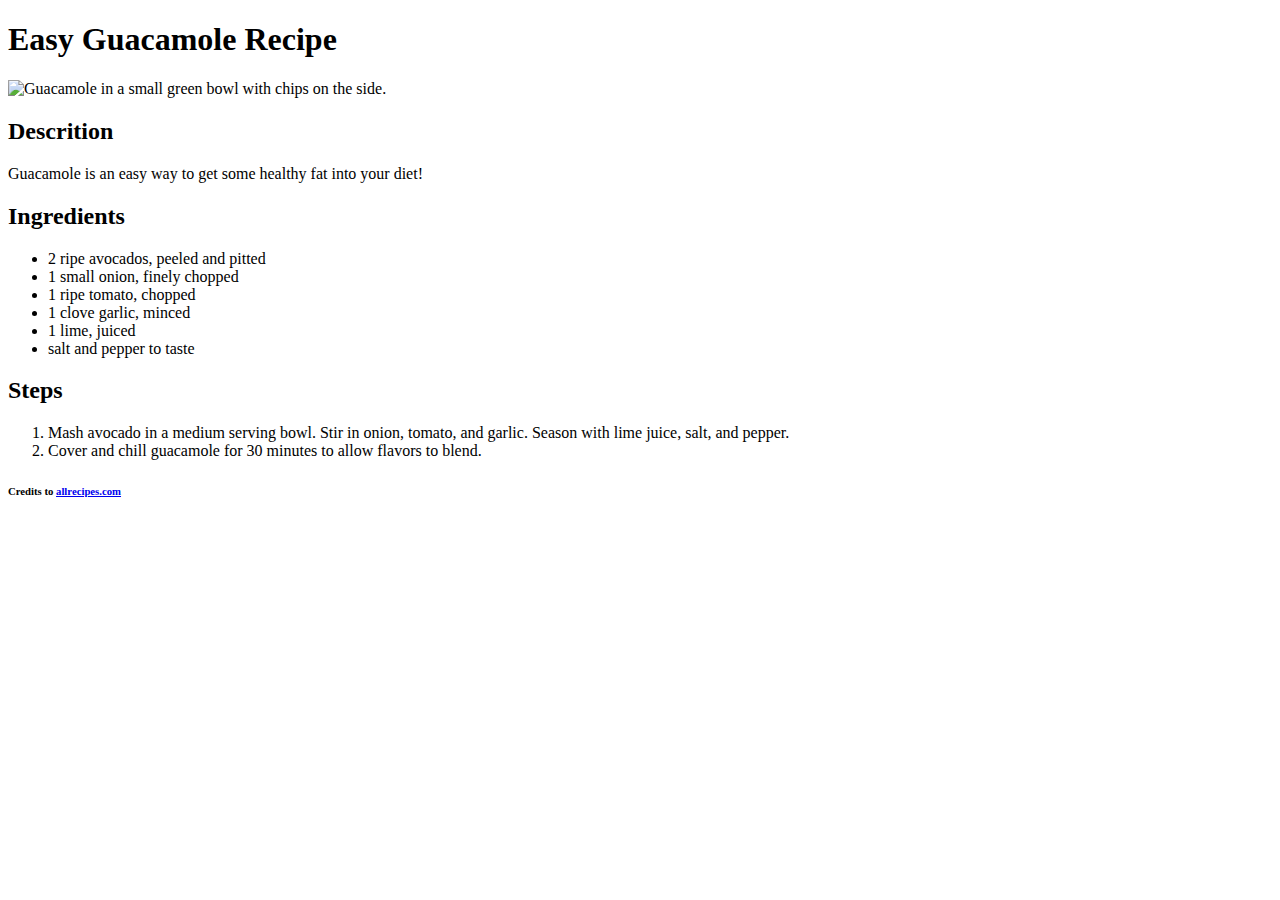
==== recipes/easy-guacamole.html @ d7cbdbe1 "Add contents to Easy Guacamole recipe page" ====
<!DOCTYPE html>
<html lang="en">
    <head>
        <meta charset="UTF-8">
        <title>Easy Guacamole Recipe</title>
    </head>
    <body>
        <!-- Credits to https://www.allrecipes.com/recipe/14064/easy-guacamole/ -->
        <h1>Easy Guacamole Recipe</h1>
        <img src="https://www.allrecipes.com/thmb/C207d6NtkOA9XrvjB3Q4bkhbgy8=/750x0/filters:no_upscale():max_bytes(150000):strip_icc():format(webp)/5369662-f97d20d3db444be49227420ee0c40b77.jpg" 
            alt="Guacamole in a small green bowl with chips on the side.">
        <h2>Descrition</h2>
        <p>Guacamole is an easy way to get some healthy fat into your diet!</p>

        <h2>Ingredients</h2>
        <ul>
            <li>2 ripe avocados, peeled and pitted</li>
            <li>1 small onion, finely chopped</li>
            <li>1 ripe tomato, chopped</li>
            <li>1 clove garlic, minced</li>
            <li>1 lime, juiced</li>
            <li>salt and pepper to taste</li>
        </ul>

        <h2>Steps</h2>
        <ol>
            <li>Mash avocado in a medium serving bowl. Stir in onion, tomato, 
                and garlic. Season with lime juice, salt, and pepper.</li>
            <li>Cover and chill guacamole for 30 minutes to allow flavors to 
                blend.</li>
        </ol>
        <h6>Credits to <a href="https://www.allrecipes.com/recipe/14064/easy-guacamole/">
        allrecipes.com</a></h6>
    </body>
</html>
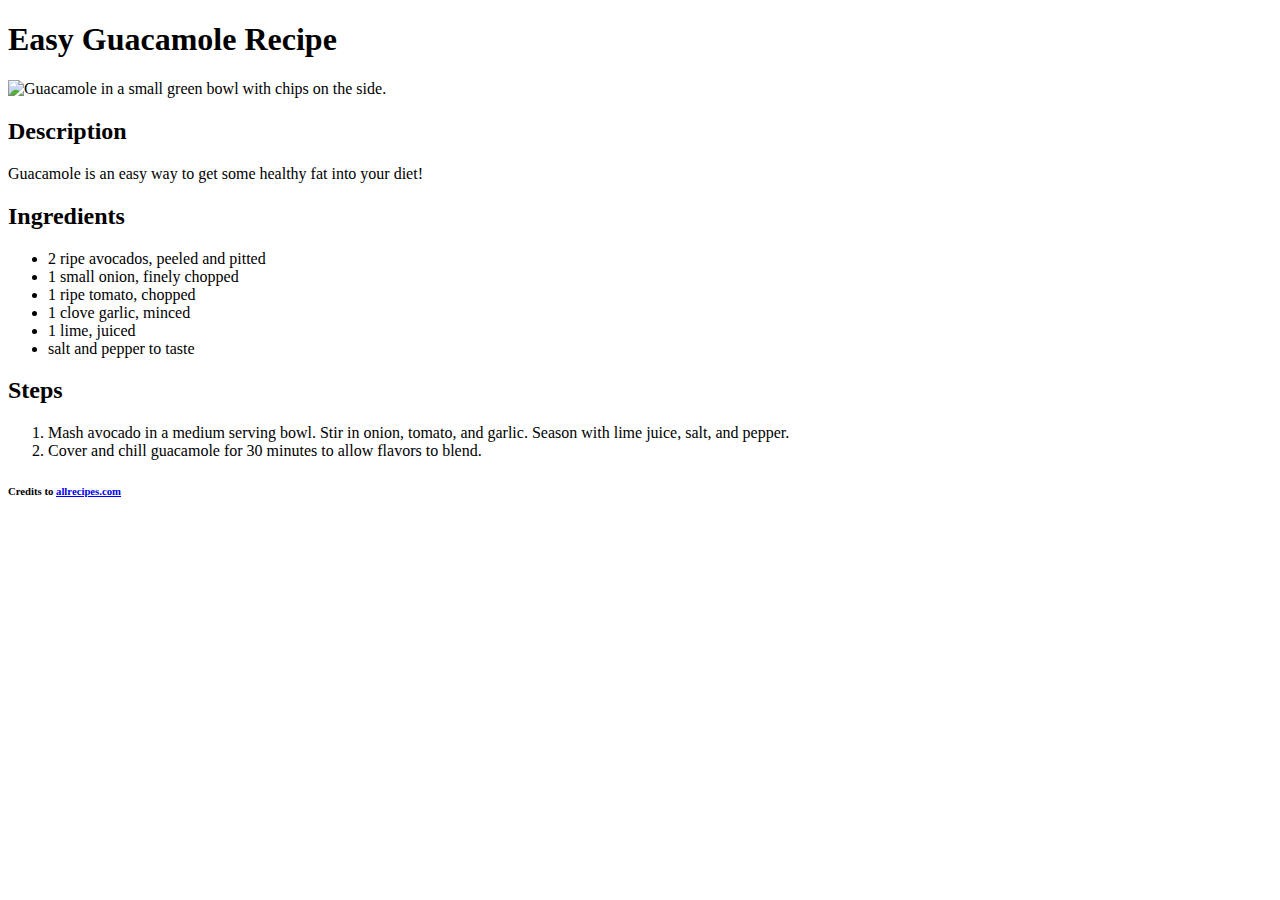
==== commit 029cb027: "Fix description typo" ====
--- a/recipes/easy-guacamole.html
+++ b/recipes/easy-guacamole.html
@@ -9,7 +9,7 @@
         <h1>Easy Guacamole Recipe</h1>
         <img src="https://www.allrecipes.com/thmb/C207d6NtkOA9XrvjB3Q4bkhbgy8=/750x0/filters:no_upscale():max_bytes(150000):strip_icc():format(webp)/5369662-f97d20d3db444be49227420ee0c40b77.jpg" 
             alt="Guacamole in a small green bowl with chips on the side.">
-        <h2>Descrition</h2>
+        <h2>Description</h2>
         <p>Guacamole is an easy way to get some healthy fat into your diet!</p>
 
         <h2>Ingredients</h2>
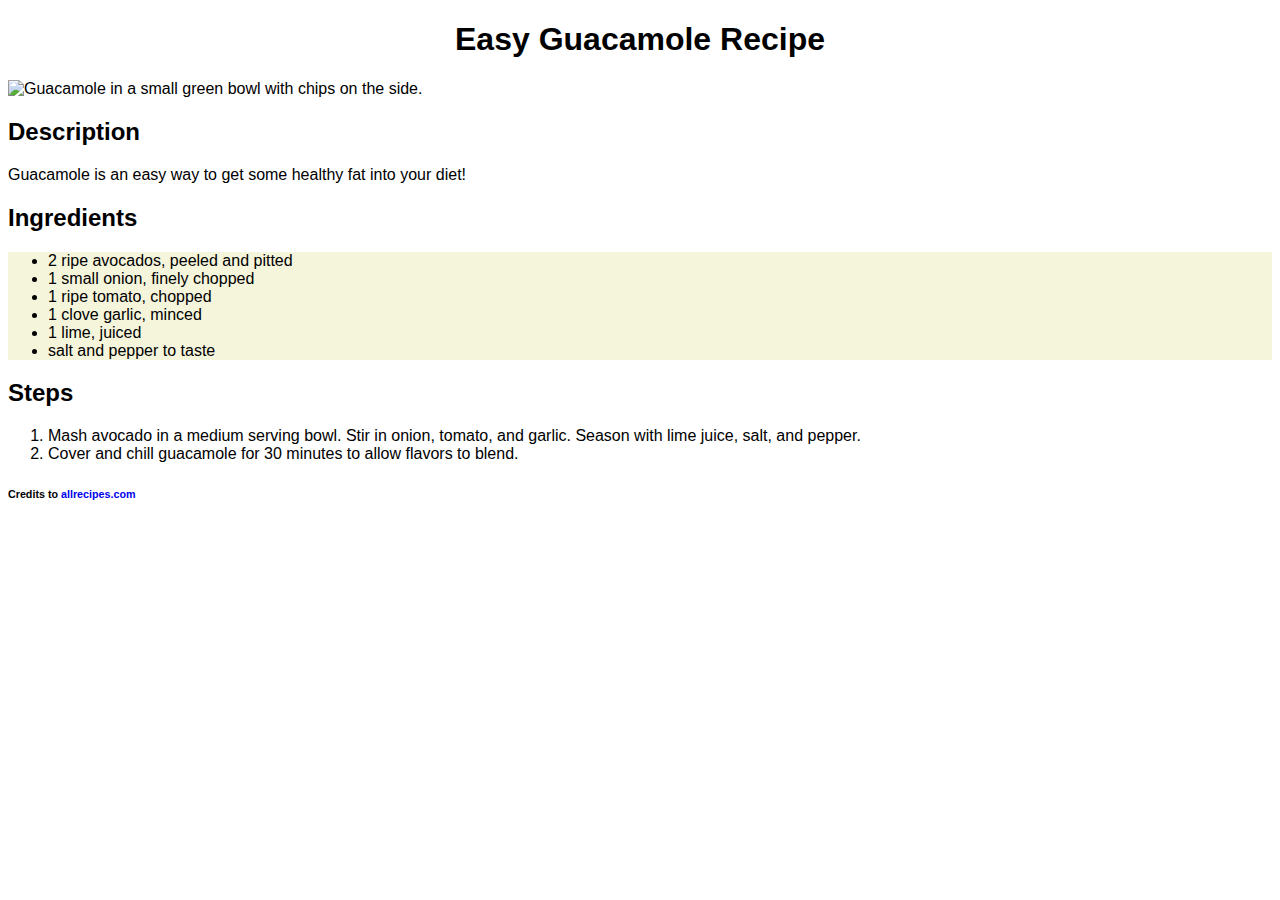
==== commit 595a4b63: "Link recipe pages to styles.css" ====
--- a/recipes/easy-guacamole.html
+++ b/recipes/easy-guacamole.html
@@ -1,35 +1,46 @@
 <!DOCTYPE html>
 <html lang="en">
-    <head>
-        <meta charset="UTF-8">
-        <title>Easy Guacamole Recipe</title>
-    </head>
-    <body>
-        <!-- Credits to https://www.allrecipes.com/recipe/14064/easy-guacamole/ -->
-        <h1>Easy Guacamole Recipe</h1>
-        <img src="https://www.allrecipes.com/thmb/C207d6NtkOA9XrvjB3Q4bkhbgy8=/750x0/filters:no_upscale():max_bytes(150000):strip_icc():format(webp)/5369662-f97d20d3db444be49227420ee0c40b77.jpg" 
-            alt="Guacamole in a small green bowl with chips on the side.">
-        <h2>Description</h2>
-        <p>Guacamole is an easy way to get some healthy fat into your diet!</p>
+  <head>
+    <meta charset="UTF-8" />
+    <title>Easy Guacamole Recipe</title>
+    <link rel="stylesheet" href="../styles.css">
+  </head>
+  <body>
+    <h1>Easy Guacamole Recipe</h1>
+    <img
+      src="https://www.allrecipes.com/thmb/C207d6NtkOA9XrvjB3Q4bkhbgy8=/750x0/filters:no_upscale():max_bytes(150000):strip_icc():format(webp)/5369662-f97d20d3db444be49227420ee0c40b77.jpg"
+      alt="Guacamole in a small green bowl with chips on the side."
+    />
 
-        <h2>Ingredients</h2>
-        <ul>
-            <li>2 ripe avocados, peeled and pitted</li>
-            <li>1 small onion, finely chopped</li>
-            <li>1 ripe tomato, chopped</li>
-            <li>1 clove garlic, minced</li>
-            <li>1 lime, juiced</li>
-            <li>salt and pepper to taste</li>
-        </ul>
+    <h2>Description</h2>
+    <p>Guacamole is an easy way to get some healthy fat into your diet!</p>
 
-        <h2>Steps</h2>
-        <ol>
-            <li>Mash avocado in a medium serving bowl. Stir in onion, tomato, 
-                and garlic. Season with lime juice, salt, and pepper.</li>
-            <li>Cover and chill guacamole for 30 minutes to allow flavors to 
-                blend.</li>
-        </ol>
-        <h6>Credits to <a href="https://www.allrecipes.com/recipe/14064/easy-guacamole/">
-        allrecipes.com</a></h6>
-    </body>
-</html>+    <h2>Ingredients</h2>
+    <ul>
+      <li>2 ripe avocados, peeled and pitted</li>
+      <li>1 small onion, finely chopped</li>
+      <li>1 ripe tomato, chopped</li>
+      <li>1 clove garlic, minced</li>
+      <li>1 lime, juiced</li>
+      <li>salt and pepper to taste</li>
+    </ul>
+
+    <h2>Steps</h2>
+    <ol>
+      <li>
+        Mash avocado in a medium serving bowl. Stir in onion, tomato, and
+        garlic. Season with lime juice, salt, and pepper.
+      </li>
+      <li>
+        Cover and chill guacamole for 30 minutes to allow flavors to blend.
+      </li>
+    </ol>
+
+    <h6>
+      Credits to
+      <a href="https://www.allrecipes.com/recipe/14064/easy-guacamole/">
+        allrecipes.com</a
+      >
+    </h6>
+  </body>
+</html>
--- a/styles.css
+++ b/styles.css
@@ -0,0 +1,19 @@
+body {
+    font-family: Fantasy, Arial, Helvetica, sans-serif;
+}
+
+h1 {
+    text-align: center;
+}
+
+ul {
+    background-color: beige;
+}
+
+a {
+    text-decoration: none;
+}
+
+a:hover{
+    text-decoration: underline;
+}